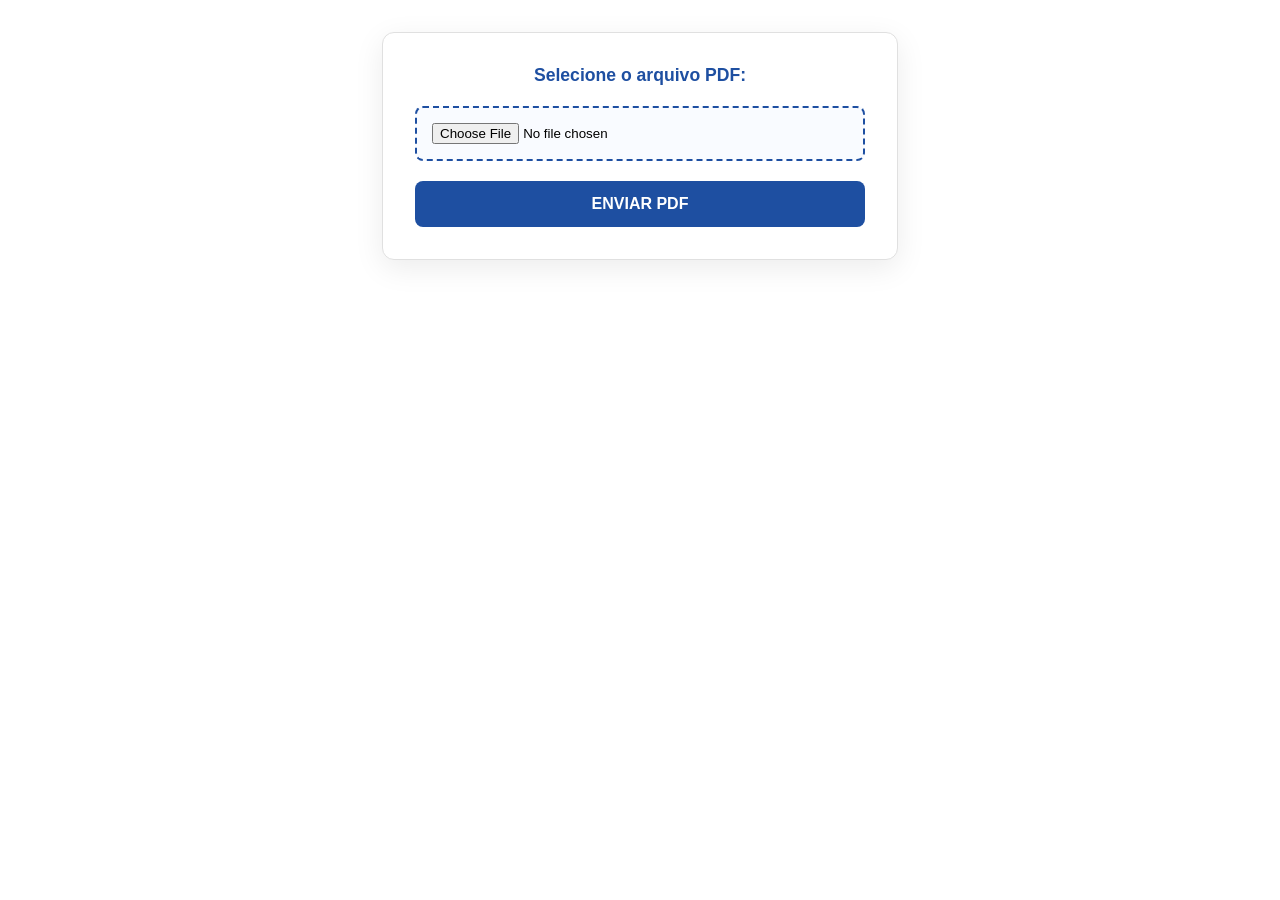
==== src/pages/admin.html @ 28b88894 "projeto de site para a gincana do gremio estudantil" ====
<!doctype html>
<html lang="pt-br">
  <head>
    <meta charset="UTF-8" />
    <meta name="viewport" content="width=device-width, initial-scale=1.0" />
    <title>Admin Page</title>
    <link rel="stylesheet" href="../style/admin.css"/>
  </head>
  <body>
    <div id="card=admin">
      <form
        action="/seu-endpoint-de-upload"
        method="POST"
        enctype="multipart/form-data"
      >
        <label for="documento">Selecione o arquivo PDF:</label>

        <input
          type="file"
          id="documento"
          name="arquivo_pdf"
          accept="application/pdf"
          required
        />

        <button type="submit">Enviar PDF</button>
      </form>
    </div>
  </body>
</html>
---- src/style/admin.css ----
/* Seletor com escape para o caractere '=' no ID */
#card\=admin {
    background-color: #ffffff;
    border-radius: 12px;
    padding: 2rem;
    max-width: 450px;
    margin: 2rem auto;
    box-shadow: 0 8px 30px rgba(0, 0, 0, 0.08);
    border: 1px solid #e0e0e0;
    font-family: 'Segoe UI', Roboto, sans-serif;
}

#card\=admin form {
    display: flex;
    flex-direction: column;
    gap: 20px;
}

#card\=admin label {
    color: #1E4FA1;
    font-weight: 700;
    font-size: 1.1rem;
    text-align: center;
}

/* Estilização do campo de arquivo */
#card\=admin input[type="file"] {
    padding: 15px;
    border: 2px dashed #1E4FA1;
    border-radius: 8px;
    background-color: #f9fbff;
    cursor: pointer;
    transition: all 0.3s ease;
}

#card\=admin input[type="file"]:hover {
    background-color: #eef4ff;
    border-style: solid;
}

/* Estilização do botão Enviar */
#card\=admin button {
    background-color: #1E4FA1;
    color: white;
    border: none;
    padding: 14px;
    border-radius: 8px;
    font-weight: bold;
    font-size: 1rem;
    cursor: pointer;
    text-transform: uppercase;
    transition: transform 0.2s, background 0.3s;
}

#card\=admin button:hover {
    background-color: #163a75;
    transform: translateY(-2px);
    box-shadow: 0 5px 15px rgba(30, 79, 161, 0.3);
}
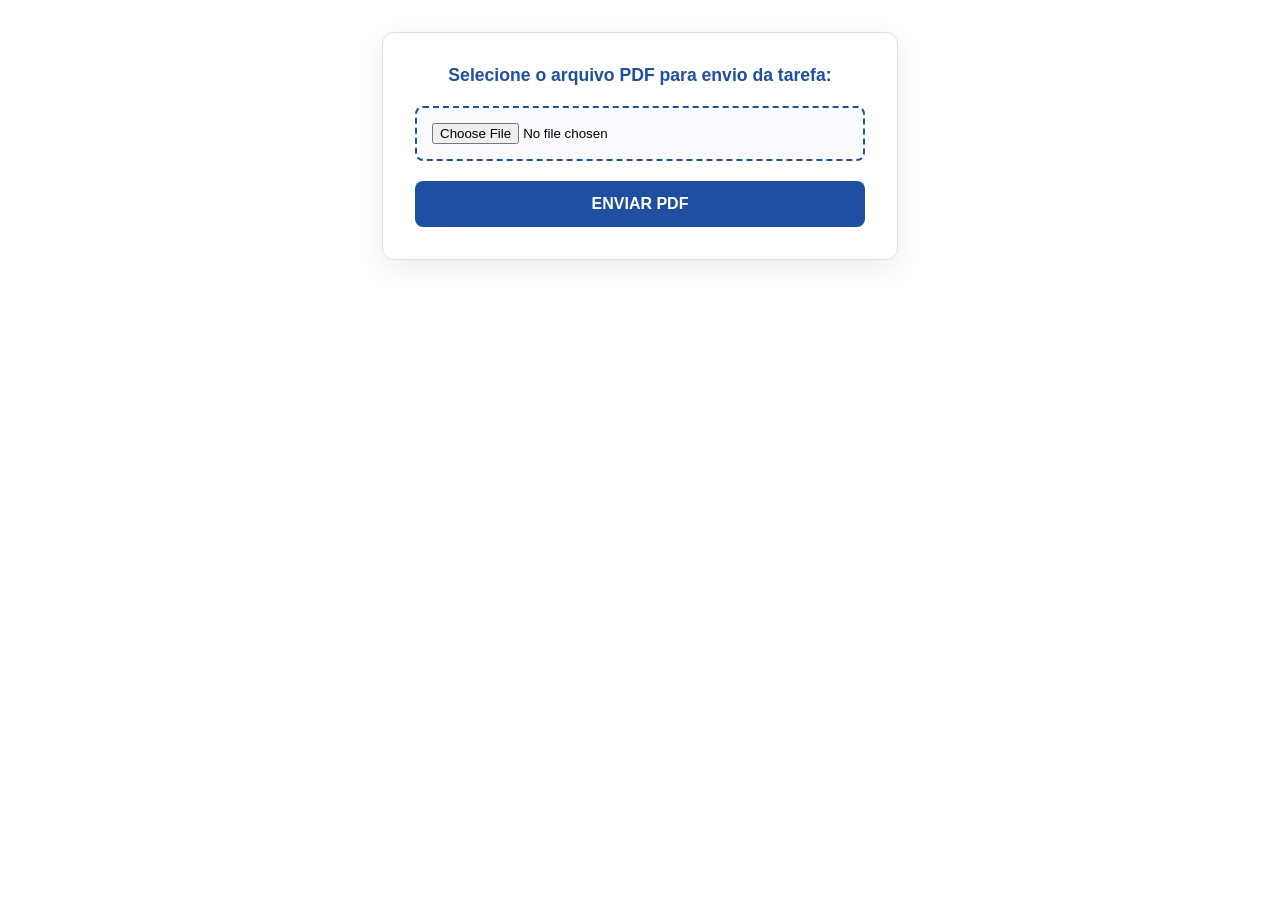
==== commit f16552fc: "mudanças minimas" ====
--- a/src/pages/admin.html
+++ b/src/pages/admin.html
@@ -13,7 +13,7 @@
         method="POST"
         enctype="multipart/form-data"
       >
-        <label for="documento">Selecione o arquivo PDF:</label>
+        <label for="documento">Selecione o arquivo PDF para envio da tarefa:</label>
 
         <input
           type="file"
